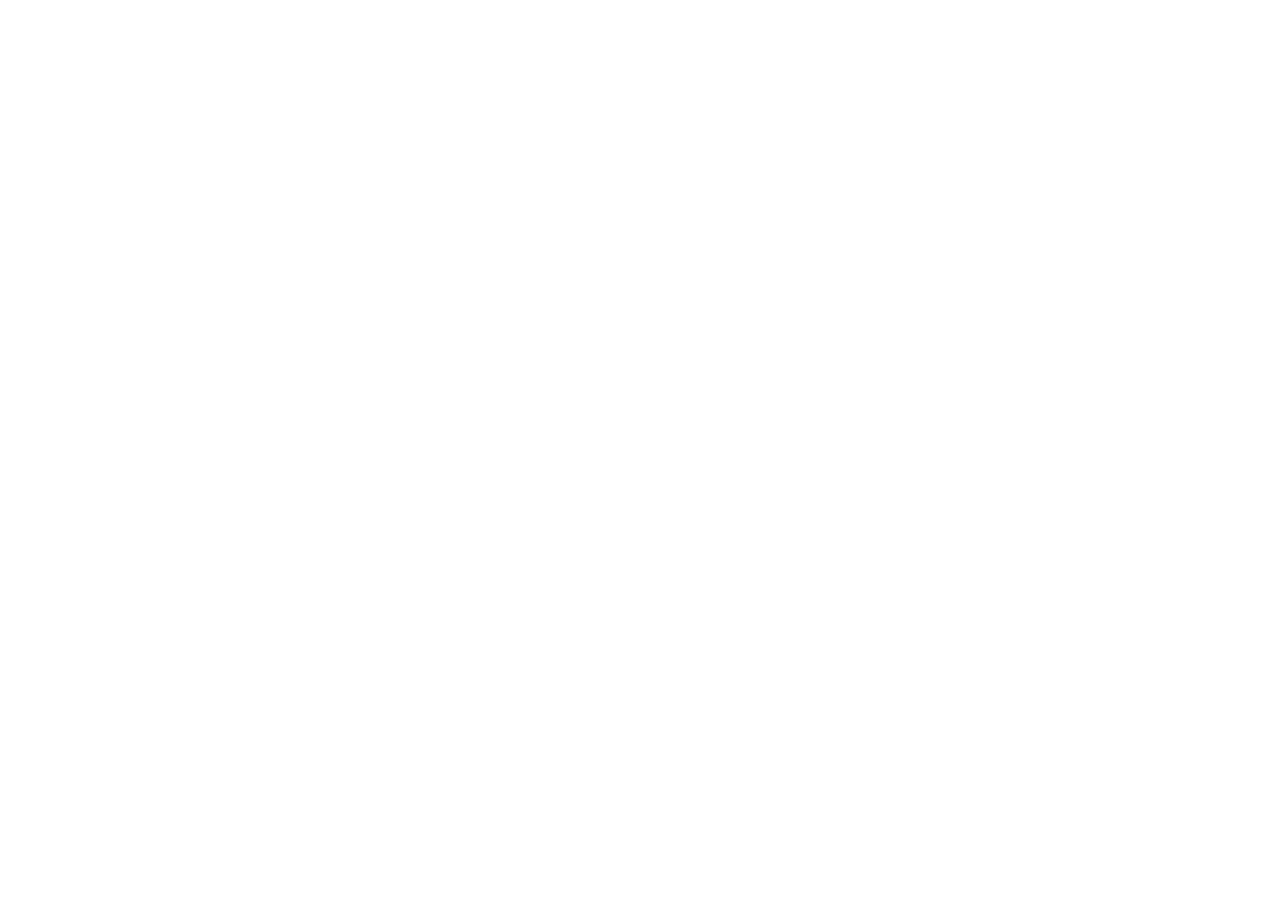
==== index.html @ 07e6ffa2 "Add index.html" ====
<!DOCTYPE html>
<html lang="en">
<head>
    <meta charset="UTF-8">
    <meta http-equiv="X-UA-Compatible" content="IE=edge">
    <meta name="viewport" content="width=device-width, initial-scale=1.0">
    <title>Document</title>
</head>
<body>
    
</body>
</html>
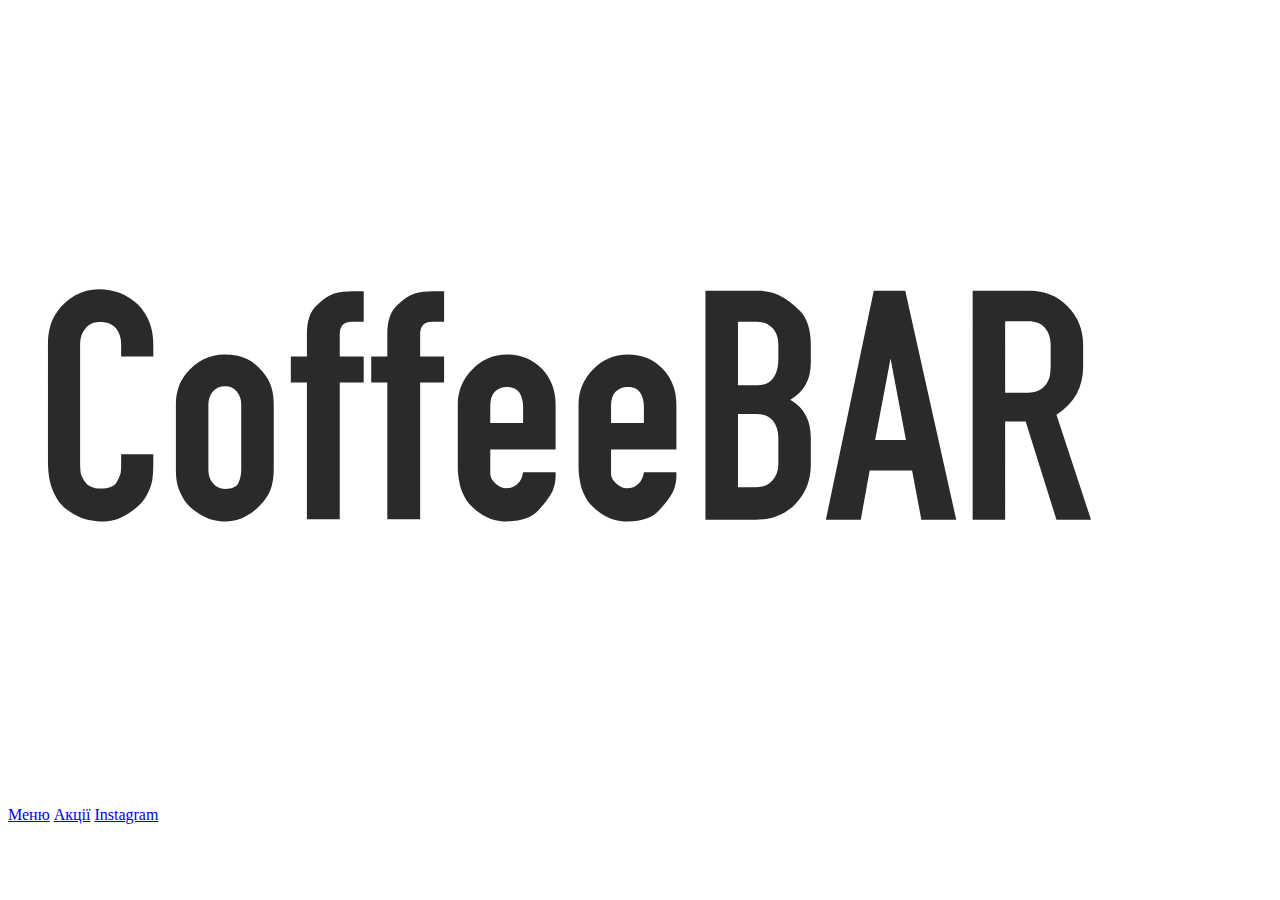
==== commit 44319fe7: "added content to index/html" ====
--- a/index.html
+++ b/index.html
@@ -4,9 +4,22 @@
     <meta charset="UTF-8">
     <meta http-equiv="X-UA-Compatible" content="IE=edge">
     <meta name="viewport" content="width=device-width, initial-scale=1.0">
+    <link rel="stylesheet" href="style/index.css">
     <title>Document</title>
 </head>
 <body>
-    
+    <header>
+
+    </header>
+    <main class="main__container">
+        <div class="logo-wrapper">
+            <img class="logo" src="/img/logo.svg" alt="logo">
+        </div>
+        <section class="button-wrapper">
+            <a class="button" href="https://drive.google.com/file/d/1tvq85S2eWHzzXuPiMEkTRH4AIhv1Xy6H/view?usp=drivesdk">Меню</a>
+            <a class="button" href="discounts.html">Акції</a>
+            <a class="button" href="https://instagram.com/coffeebar.lv?igshid=YmMyMTA2M2Y=">Instagram</a>
+        </section>   
+     </main>    
 </body>
 </html>--- a/style/index.css
+++ b/style/index.css
@@ -0,0 +1 @@
+@import url(commom.css);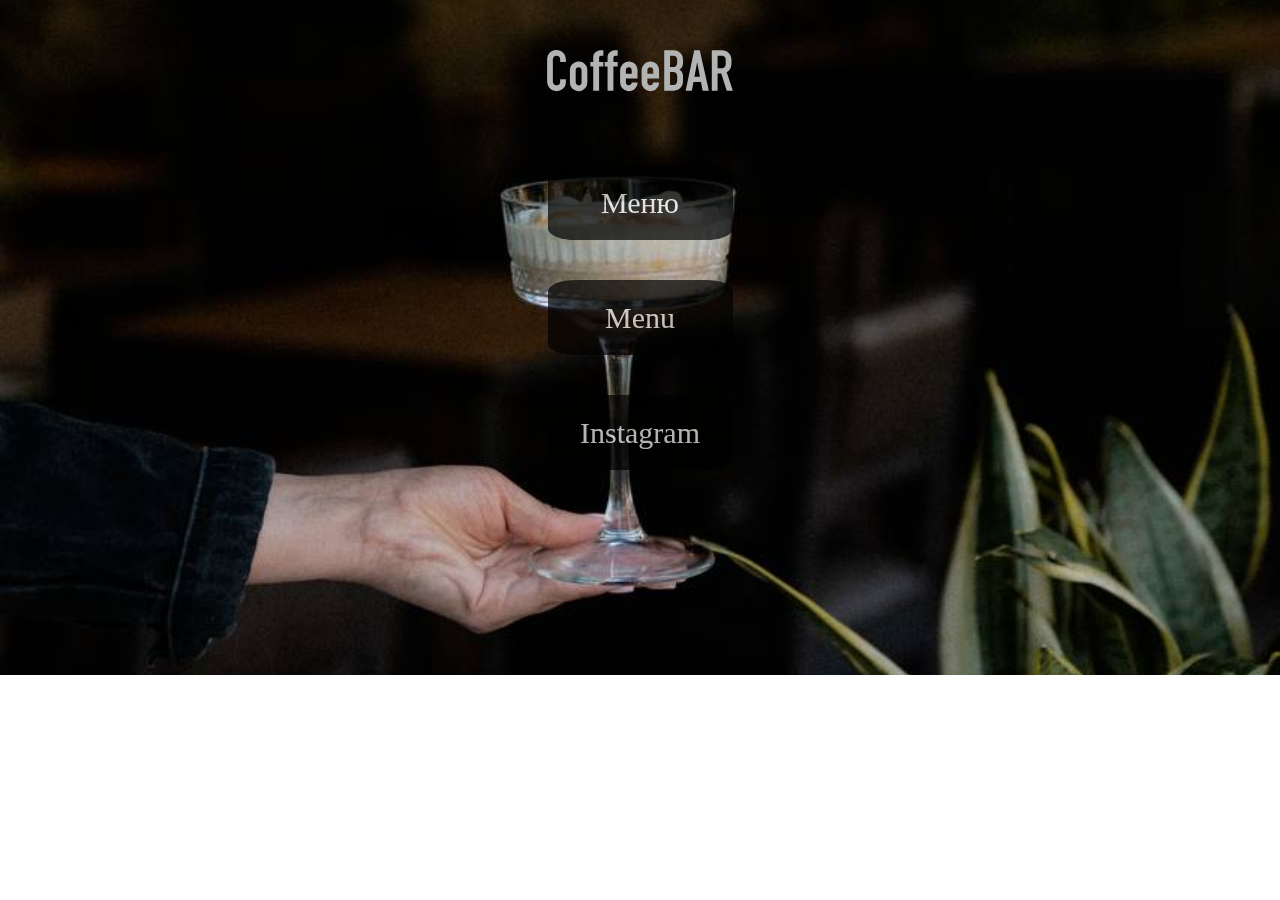
==== commit 7fc52b07: "fix" ====
--- a/index.html
+++ b/index.html
@@ -13,11 +13,11 @@
     </header>
     <main class="main__container">
         <div class="logo-wrapper">
-            <img class="logo" src="/img/logo.svg" alt="logo">
+            <img class="logo" src="../img/logo.svg" alt="logo">
         </div>
         <section class="button-wrapper">
             <a class="button" href="https://drive.google.com/file/d/1tvq85S2eWHzzXuPiMEkTRH4AIhv1Xy6H/view?usp=drivesdk">Меню</a>
-            <a class="button" href="discounts.html">Акції</a>
+            <a class="button" href="discounts.html">Menu</a>
             <a class="button" href="https://instagram.com/coffeebar.lv?igshid=YmMyMTA2M2Y=">Instagram</a>
         </section>   
      </main>    
--- a/style/index.css
+++ b/style/index.css
@@ -1 +1,3 @@
-@import url(commom.css);+@import url(commom.css);
+@import url(main-index.css);
+@import url(discount-index.css);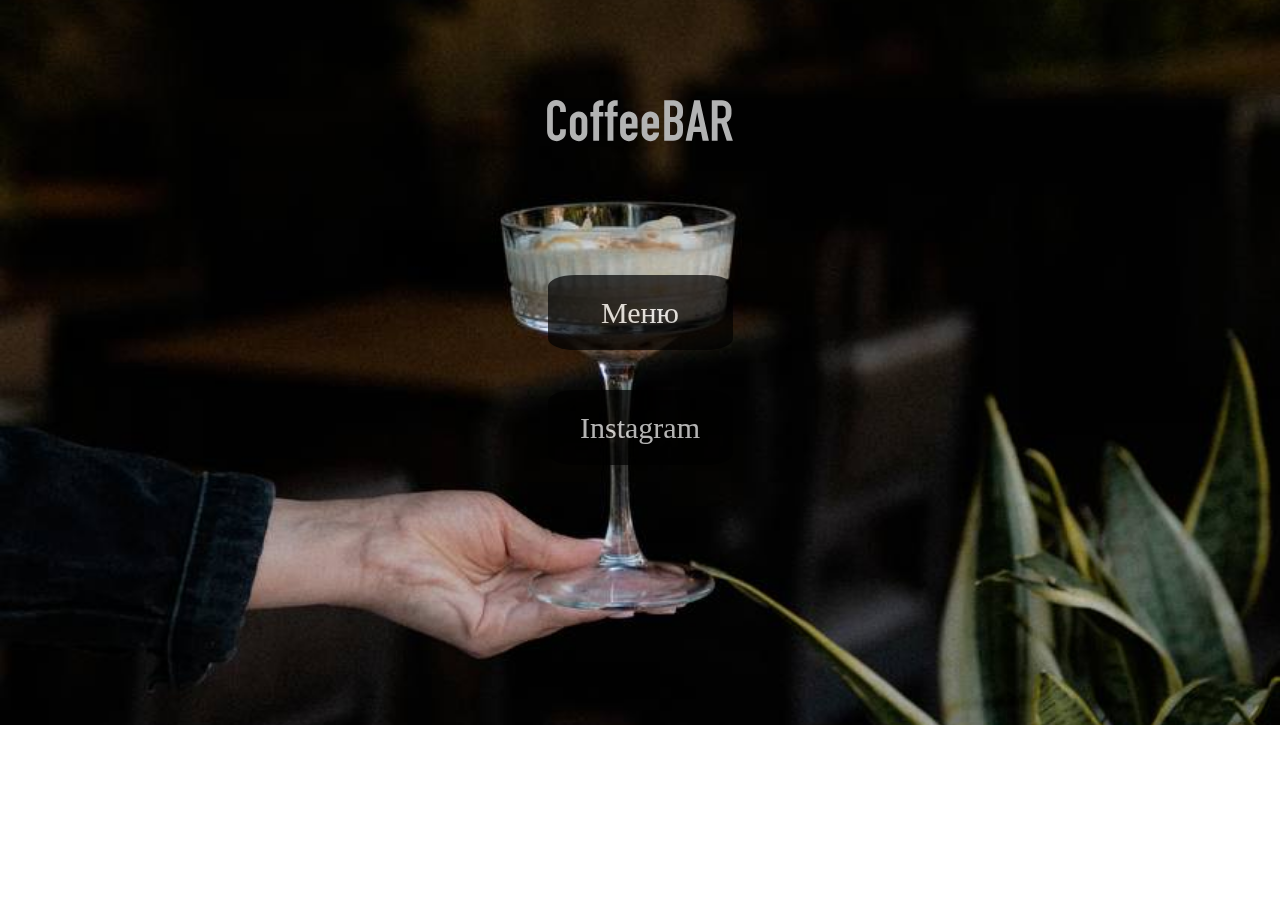
==== commit e0eb9489: "fix1" ====
--- a/index.html
+++ b/index.html
@@ -13,11 +13,11 @@
     </header>
     <main class="main__container">
         <div class="logo-wrapper">
-            <img class="logo" src="../img/logo.svg" alt="logo">
+            <img class="logo" src="img/logo.svg" alt="logo">
         </div>
         <section class="button-wrapper">
-            <a class="button" href="https://drive.google.com/file/d/1tvq85S2eWHzzXuPiMEkTRH4AIhv1Xy6H/view?usp=drivesdk">Меню</a>
-            <a class="button" href="discounts.html">Menu</a>
+            <a class="button" href="https://drive.google.com/file/d/1qU8RHR-wCL4nKR8Xqvog7vWSgYWc83QS/view?usp=sharing">Меню</a>
+            <!--<a class="button" href="discounts.html">Menu</a>-->
             <a class="button" href="https://instagram.com/coffeebar.lv?igshid=YmMyMTA2M2Y=">Instagram</a>
         </section>   
      </main>    
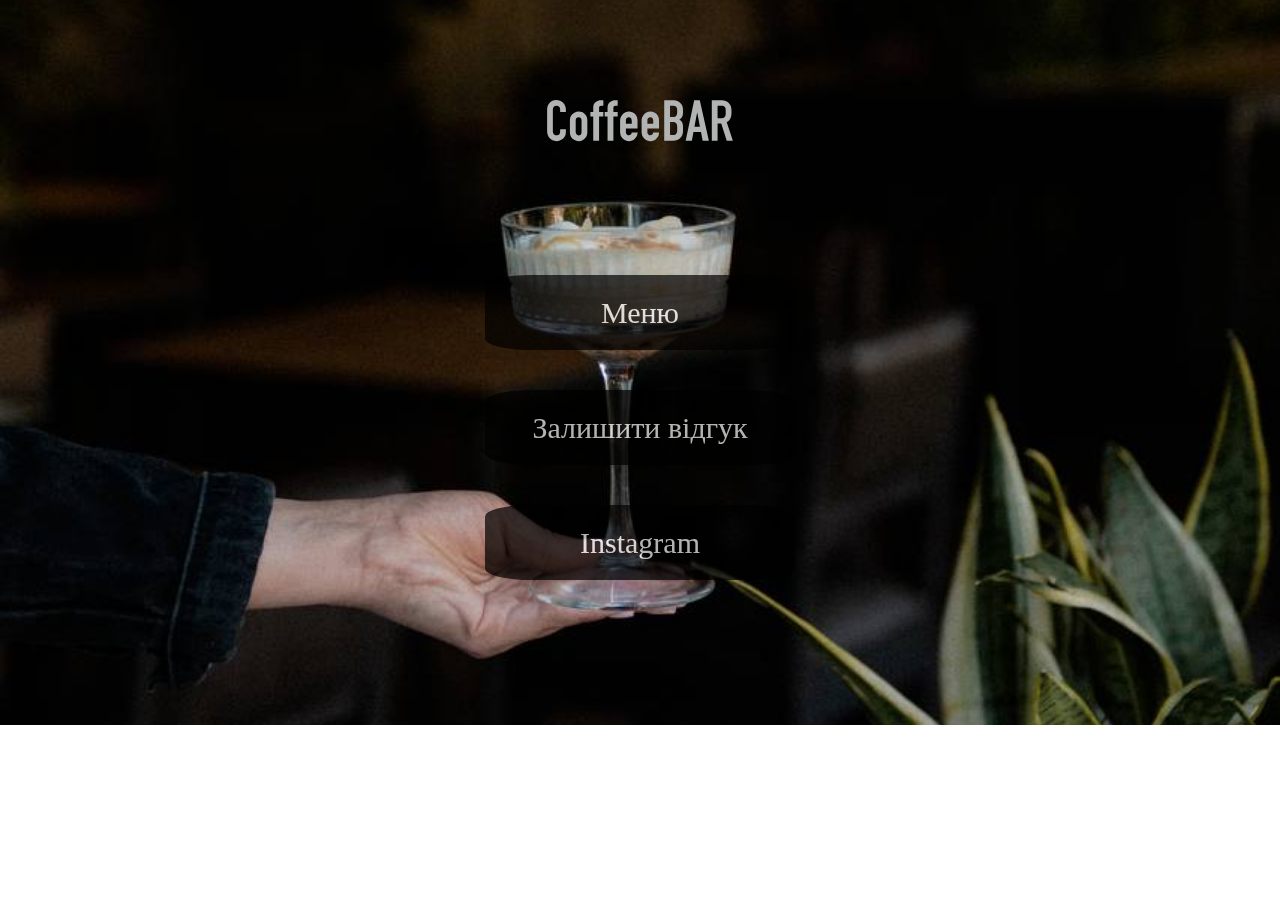
==== commit 40d7969c: "last changes" ====
--- a/index.html
+++ b/index.html
@@ -16,8 +16,8 @@
             <img class="logo" src="img/logo.svg" alt="logo">
         </div>
         <section class="button-wrapper">
-            <a class="button" href="https://drive.google.com/file/d/1qU8RHR-wCL4nKR8Xqvog7vWSgYWc83QS/view?usp=sharing">Меню</a>
-            <!--<a class="button" href="discounts.html">Menu</a>-->
+            <a class="button" href="https://drive.google.com/file/d/1oVECELlK6ipf-U4lCIhT1N8l15QxqdhH/view?usp=sharing">Меню</a>
+            <a class="button" href="https://app.reviewpilot.net/d/AaVujP">Залишити відгук</a>
             <a class="button" href="https://instagram.com/coffeebar.lv?igshid=YmMyMTA2M2Y=">Instagram</a>
         </section>   
      </main>    
